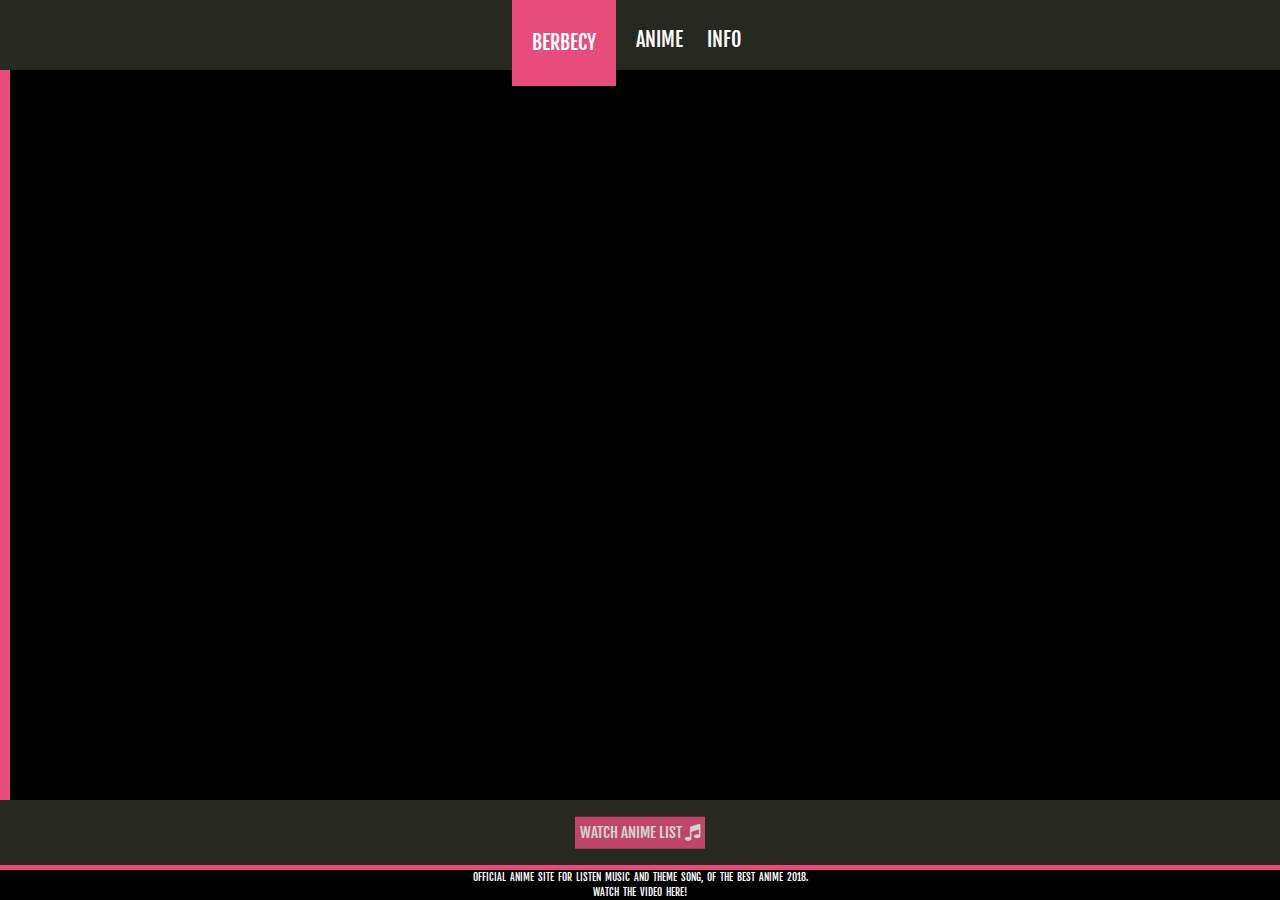
==== index.html @ 9b995571 "sito" ====
<!doctype html>
<html>

	<head>
		<title>Berbecy Music</title>

		<meta charset="utf-8"/>
		<meta http-equiv="Content-type" content="text/html; charset=utf-8">
		<meta name="viewport" content="width=device-width initial-scale=1"/>

		<link rel= "stylesheet" type="text/css" href="css/reset.css"/>
		<link rel="stylesheet" href="https://www.w3schools.com/w3css/4/w3.css">
		<link rel= "stylesheet" type="text/css" href="css/index.css"/>
		<link rel="stylesheet" href="https://fonts.googleapis.com/css?family=Fjalla+One">
		<link rel="stylesheet" href="https://cdnjs.cloudflare.com/ajax/libs/font-awesome/4.7.0/css/font-awesome.min.css">

		<link rel="icon" href="img/Browser.png">
	</head>

	<body onload="mostra_video_home()">
		<header>
			<div class="header_griggio">
				<ul class="titolo_rosa" onmouseover="mostra_logo_home()" onmouseout="mostra_video_home()">
					<li class="titolo">
						BERBECY
					</li>
				</ul>
				<ul class="titolo_griggio">
					<a onclick="anime()">
						<li class="titolo">
							ANIME
						</li>
					</a>
					<a onclick="info()">
						<li class="titolo">
							INFO
						</li>
					</a>
				</ul>
			</div>
		</header>

		<article>
			<div id="barra_bianca" class="sfondo_bianco">
				<img id="logo" class="img_logo w3-display-middle " src ="img/logo.svg" alt="immagine logo" >
			</div>
			<video id="video_intro" class="w3-display-middle" width="100%" autoplay>
				<source src="video/sigla.mp4" type="video/mp4">
				<source src="video/sigla.mp4" type="video/ogg">
				Your browser does not support HTML5 video.
			</video>
		</article>

		<footer>
			<div class="footer_div_guarda">
				<ul class="footer_ul_guarda w3-display-middle">
					<li><a class="a_footer" onclick="anime()">WATCH ANIME LIST <i class="fa fa-music" style="font-size:18px;"></i></a></li>
				</ul>
			</div>
			<div class="footer_rosa">
			</div>
			<p class="testo_footer">
				OFFICIAL ANIME SITE FOR LISTEN MUSIC AND THEME SONG, OF THE BEST ANIME 2018.<br>
				WATCH THE VIDEO HERE!
			</p>
		</footer>
		<script src="https://code.jquery.com/jquery-3.2.1.min.js"></script>		<!-- Inserisco jquery che e una libreria js -->
		<script src="js/index.js"/></script>
	</body>
</html>
---- css/index.css ----
﻿body{
	font-family: 'Fjalla One', sans-serif;
}

header{
	background-color: rgb(39,40,34);
	position: fixed;
	top:0; right:0; bottom:auto; left:0;
	height: 70px;
	z-index: 100;									/* z= profondita --> serve per settare il livello di profondita*/

	color: white;
	font-size: 20px;
}
article{
	position: fixed;
	top:70px; right:0; bottom:100px; left:0;
	color: white;
	width: 100%;
	background-color: rgb(0,0,0);
}
footer{
	background-color: black;
	position: fixed;
	top:auto; right:0; bottom:0; left:0;
	height: 100px;
	z-index: 100;

	color: white;
	font-size: 10px;
}
p.testo_footer{
	text-align: center;
	height:80%;
	width:100%;
	word-spacing: 2px;
}
div.header_griggio{
	background-color: rgb(39,40,34);
	color: white;
}
ul.titolo_rosa{
	background-color: #e64d7c;
	margin: 0;
	padding: 28px 10px;
	height: 100%;
	float: left;
	position: relative;
	left: 40%;
}
ul.titolo_griggio{
	margin: 0;
	padding: 25px 10px;
	height: 100%;
	float: left;
	position: relative;
	left: 40%;
}
li.titolo{
	display: inline-block;
	margin: 0px 10px;
}
li.titolo:hover{
	border-bottom: solid 2px #e64d7c;
    display: inline;
    padding-bottom: 3px;
}
.footer_rosa{
	background-color: #e64d7c;
	width: 100%;
	height: 5%;
}
div.footer_div_guarda{
	background-color: rgb(39,40,34);
	width: 100%;
	height: 65%;
}
ul.footer_ul_guarda{
	background-color: #e64d7c;
	margin: 0;
	padding: 5px;
	float: left;
	position: relative;
	opacity:0.8;
}
ul.footer_ul_guarda:hover{
	opacity:1;
}
a.a_footer{
	text-decoration:none;
	color: white;
	font-size: 15px;
}
a{
	text-decoration:none;
}
.img_logo{
	position: fixed;
	float:left;
	height: 60%;
	width: auto;
	max-width: 100%;
    z-index: 400;
	opacity: 1;
	transition: opacity 6000ms;
	-webkit-transition: opacity 6000ms;
}
div.sfondo_bianco{
	position: absolute;
	background-color: white;
	width: 100%;
    height: 100%;
    -webkit-transition-property: width; /* Safari */
    -webkit-transition-duration: 10s; /* Safari */
    transition-property: width;
    transition-duration: 6000ms;
	z-index: 200;
	border: 5px solid #e64d7c;
}
div.contenitoreEsterno{
	position: absolute;
	top:0; right:0; bottom:0; left:0;

	float: left;
	width:100%;
}
div.contenitoreInterno{
	float: left;
	height: 90%;
	padding: 40px;
	background-color:rgb(39,40,34);
	overflow-y: scroll;
	border: 2px #e64d7c;
}
div.contenitoreInterno_musica{
	opacity:0.9;
}
div.contenitoreInterno::-webkit-scrollbar {
    width: 1em;
}
div.contenitoreInterno::-webkit-scrollbar-track {
    -webkit-box-shadow: inset 0 0 6px #e64d7c;
}
div.contenitoreInterno::-webkit-scrollbar-thumb {
	outline: 1px solid slategrey;
}
div.contenitoreInterno::-webkit-scrollbar-thumb {
	background-color: rgba(230,77,124,0.4);
	outline: 1px solid slategrey;
}
div.casella_anime{
	background-color:white;
	color: black;
	float: left;
	height: 180px;
	width: 25%;
	padding: 6px;
	margin: 10px 10px;
	left: 20;
}
div.casella_anime:hover{
    box-shadow: 0 4px 8px 0 rgba(230, 77, 124,0.4);
	border:3px;
	border-radius:30px;
	transition: 0.3s;
}
div.img_casella_anime{
	float: left;
	height: 70%;
	width: 90%;
	margin: 10px;
	left: 15px;
}
img.img_anime{
	height:100%;
	width:100%;
	border-radius:20px;
}
.tabella{
	float:left;
	width:100%;
	padding: 10px;
	text-align:center;
	color: black;
}
tr{
	background-color:rgba(39,40,34,0.9);
	color: white;
	border-bottom: 1px;
	border-bottom-style: solid;
	border-bottom-color: #e64d7c;
}
tr:hover{
	background-color:#e64d7c;
}

.info_tasto {
    background-color: white;
    color: black;
    cursor: pointer;
    padding: 18px;
    width: 100%;
    border: none;
    text-align: left;
    outline: none;
    font-size: 15px;
    transition: 0.4s;
}
.info_tasto:hover {
    background-color: #e64d7c; 
	color: white;
}
li.li_info{
	display: block;
}
li.li_info:hover{
	border-bottom: solid 0px;
    display: inline;
    padding-bottom: 0px;
}
ul.ul_info{
	list-style: none;
}
@media screen and (max-width: 768px) {
  ul.titolo_rosa{
    left: 10%;
  }
  ul.titolo_griggio{
	left: 10%;
}
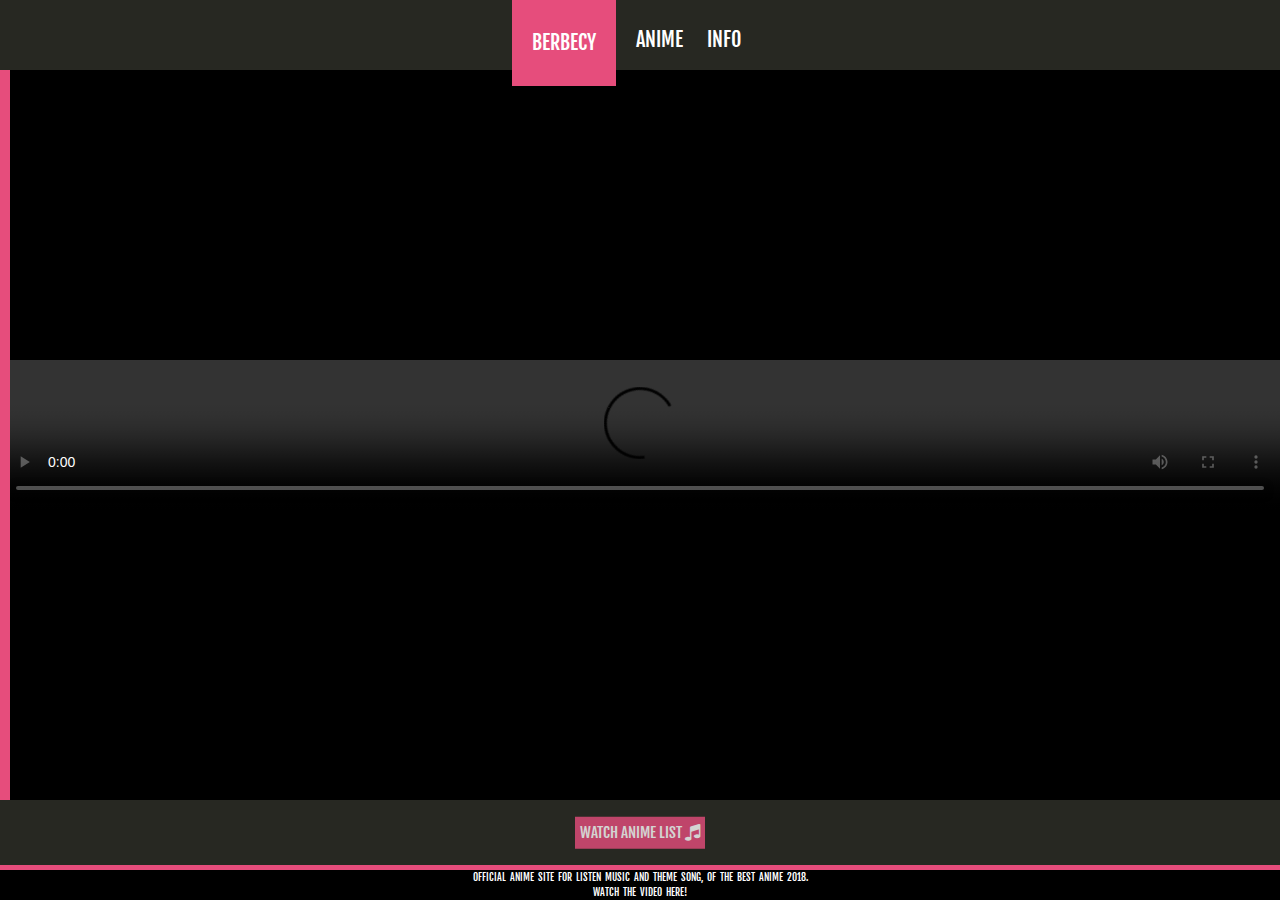
==== commit f21060c5: "video" ====
--- a/index.html
+++ b/index.html
@@ -44,7 +44,7 @@
 			<div id="barra_bianca" class="sfondo_bianco">
 				<img id="logo" class="img_logo w3-display-middle " src ="img/logo.svg" alt="immagine logo" >
 			</div>
-			<video id="video_intro" class="w3-display-middle" width="100%" autoplay>
+			<video id="video_intro" class="w3-display-middle" width="100%"controls autoplay>
 				<source src="video/sigla.mp4" type="video/mp4">
 				<source src="video/sigla.mp4" type="video/ogg">
 				Your browser does not support HTML5 video.
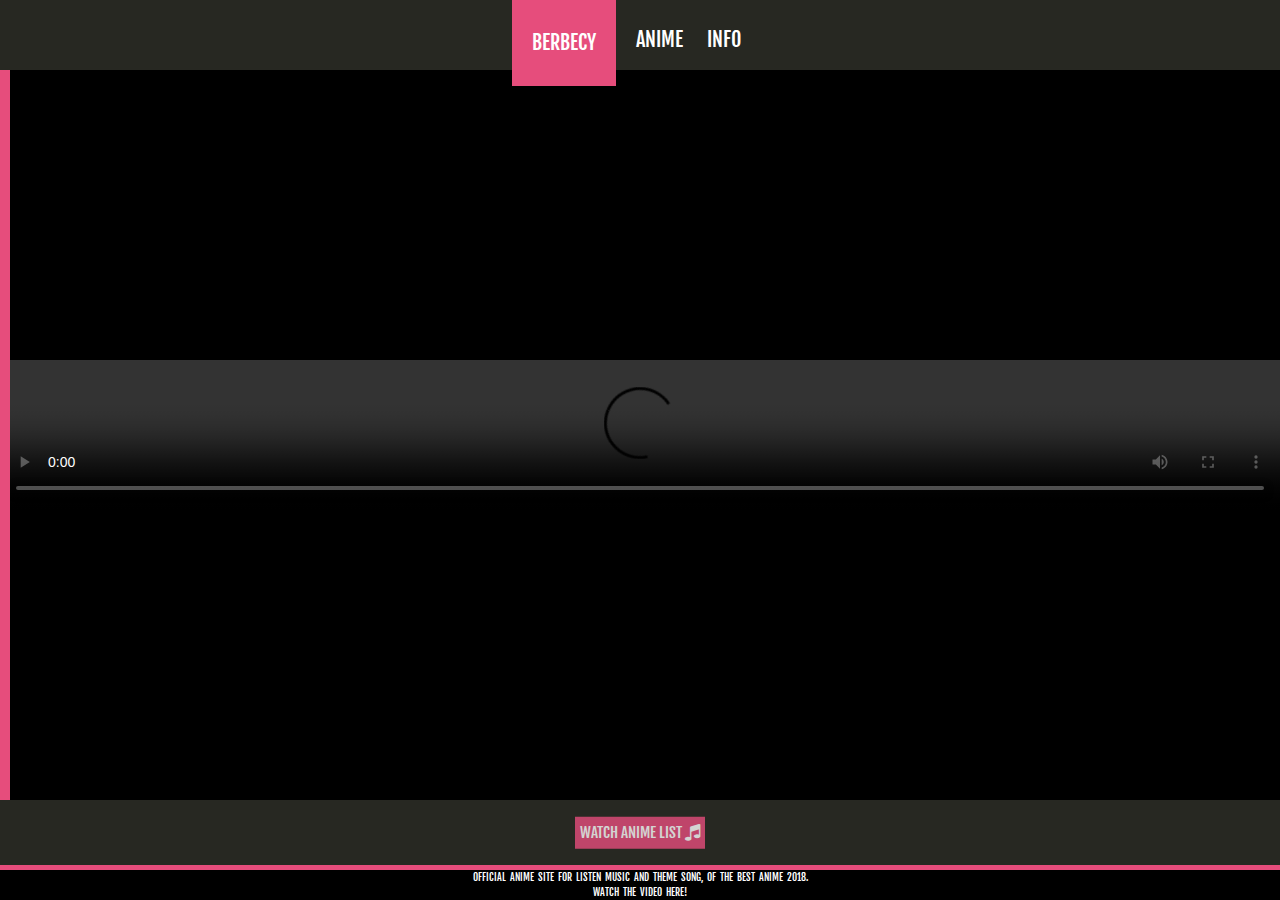
==== commit 77032455: "a" ====
--- a/index.html
+++ b/index.html
@@ -44,7 +44,7 @@
 			<div id="barra_bianca" class="sfondo_bianco">
 				<img id="logo" class="img_logo w3-display-middle " src ="img/logo.svg" alt="immagine logo" >
 			</div>
-			<video id="video_intro" class="w3-display-middle" width="100%"controls autoplay>
+			<video id="video_intro" class="w3-display-middle" width="100%"autoplay controls>
 				<source src="video/sigla.mp4" type="video/mp4">
 				<source src="video/sigla.mp4" type="video/ogg">
 				Your browser does not support HTML5 video.
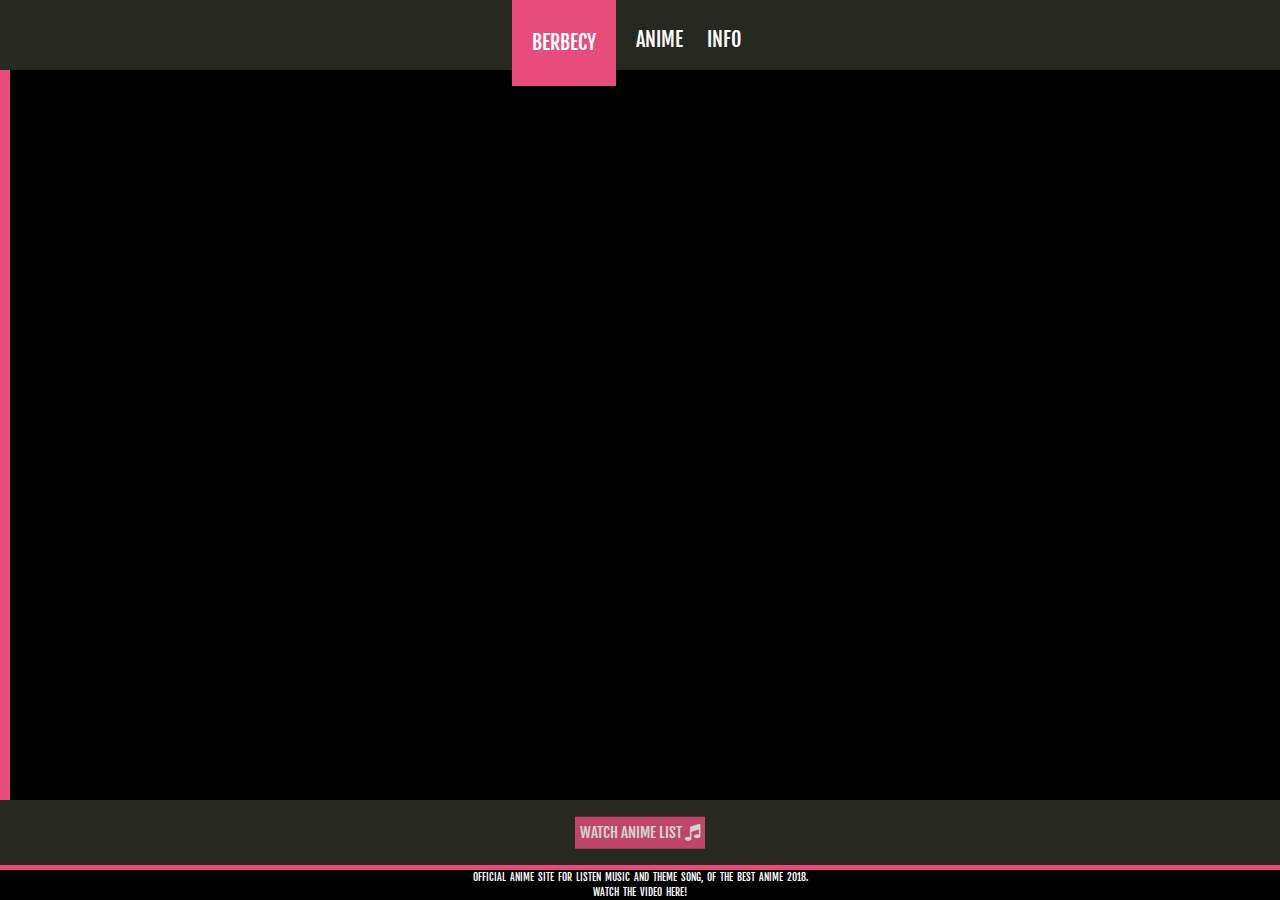
==== commit 7867e9ee: "a" ====
--- a/index.html
+++ b/index.html
@@ -44,7 +44,7 @@
 			<div id="barra_bianca" class="sfondo_bianco">
 				<img id="logo" class="img_logo w3-display-middle " src ="img/logo.svg" alt="immagine logo" >
 			</div>
-			<video id="video_intro" class="w3-display-middle" width="100%"autoplay controls>
+			<video id="video_intro" class="w3-display-middle" width="100%"autoplay>
 				<source src="video/sigla.mp4" type="video/mp4">
 				<source src="video/sigla.mp4" type="video/ogg">
 				Your browser does not support HTML5 video.
